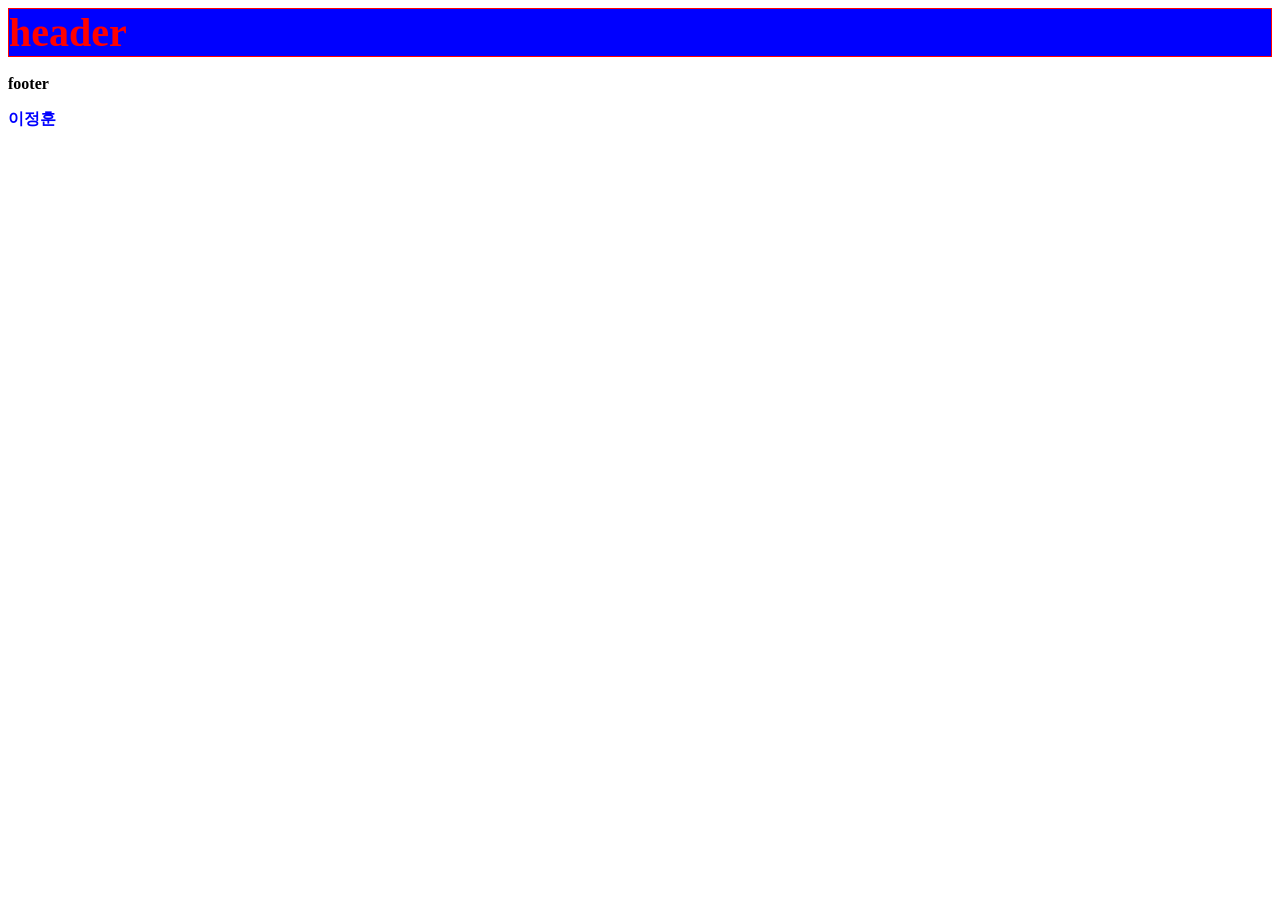
==== first/index.html @ af46b192 "day1 crashed" ====
<!DOCTYPE html>
<html lang="en">
  <head>
    <meta charset="UTF-8" />
    <meta name="viewport" content="width=device-width, initial-scale=1.0" />
    <title>진짜?</title>

    <style>
      /* 
        */

      header {
        background-color: blue;
      }

      /* css - class select 하는 법 */

      .header {
        font-weight: 900;
      }

      .c_header {
        color: white;
      }
    </style>
  </head>
  <body>
    <header
      class="header c_header f_header"
      id="header c_header f_header"
      style="border: 1px solid; font-size: 40px; color: red"
    >
      header
    </header>

    <main class="header c_header f_header">main</main>

    <footer class="header">footer</footer>

    <script src="index.js"></script>
  </body>
</html>
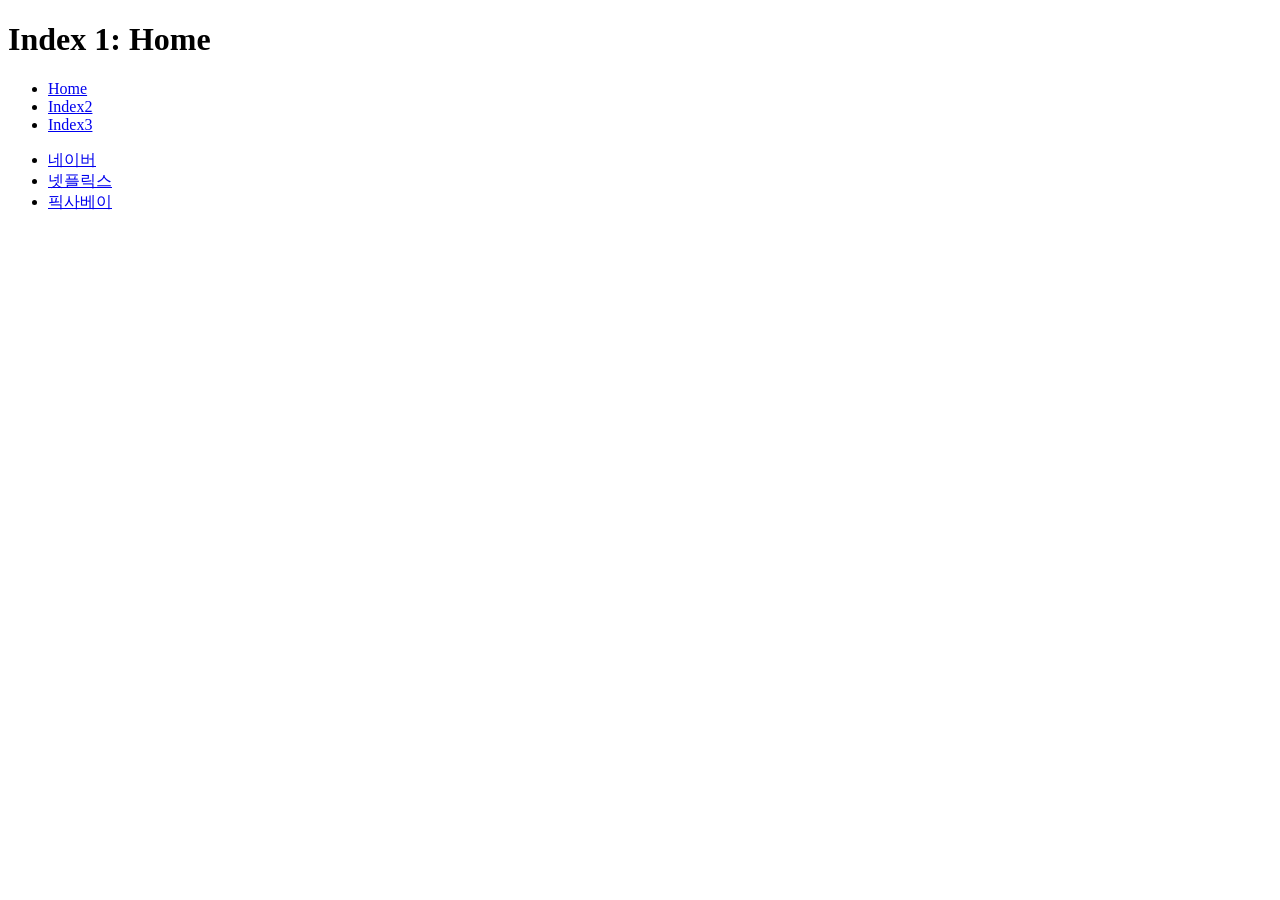
==== commit 2d82270d: "first lesson" ====
--- a/first/index.html
+++ b/first/index.html
@@ -3,40 +3,21 @@
   <head>
     <meta charset="UTF-8" />
     <meta name="viewport" content="width=device-width, initial-scale=1.0" />
-    <title>진짜?</title>
-
-    <style>
-      /* 
-        */
-
-      header {
-        background-color: blue;
-      }
-
-      /* css - class select 하는 법 */
-
-      .header {
-        font-weight: 900;
-      }
-
-      .c_header {
-        color: white;
-      }
-    </style>
+    <title>Document</title>
   </head>
   <body>
-    <header
-      class="header c_header f_header"
-      id="header c_header f_header"
-      style="border: 1px solid; font-size: 40px; color: red"
-    >
-      header
-    </header>
+    <h1>Index 1: Home</h1>
 
-    <main class="header c_header f_header">main</main>
+    <ul>
+      <li><a href="index.html">Home</a></li>
+      <li><a href="index2.html">Index2</a></li>
+      <li><a href="index3.html">Index3</a></li>
+    </ul>
 
-    <footer class="header">footer</footer>
-
-    <script src="index.js"></script>
+    <ul>
+      <li><a href="https://www.naver.com" target="_blank">네이버</a></li>
+      <li><a href="https://www.netflix.com">넷플릭스</a></li>
+      <li><a href="https://www.pixabay.com">픽사베이</a></li>
+    </ul>
   </body>
 </html>
